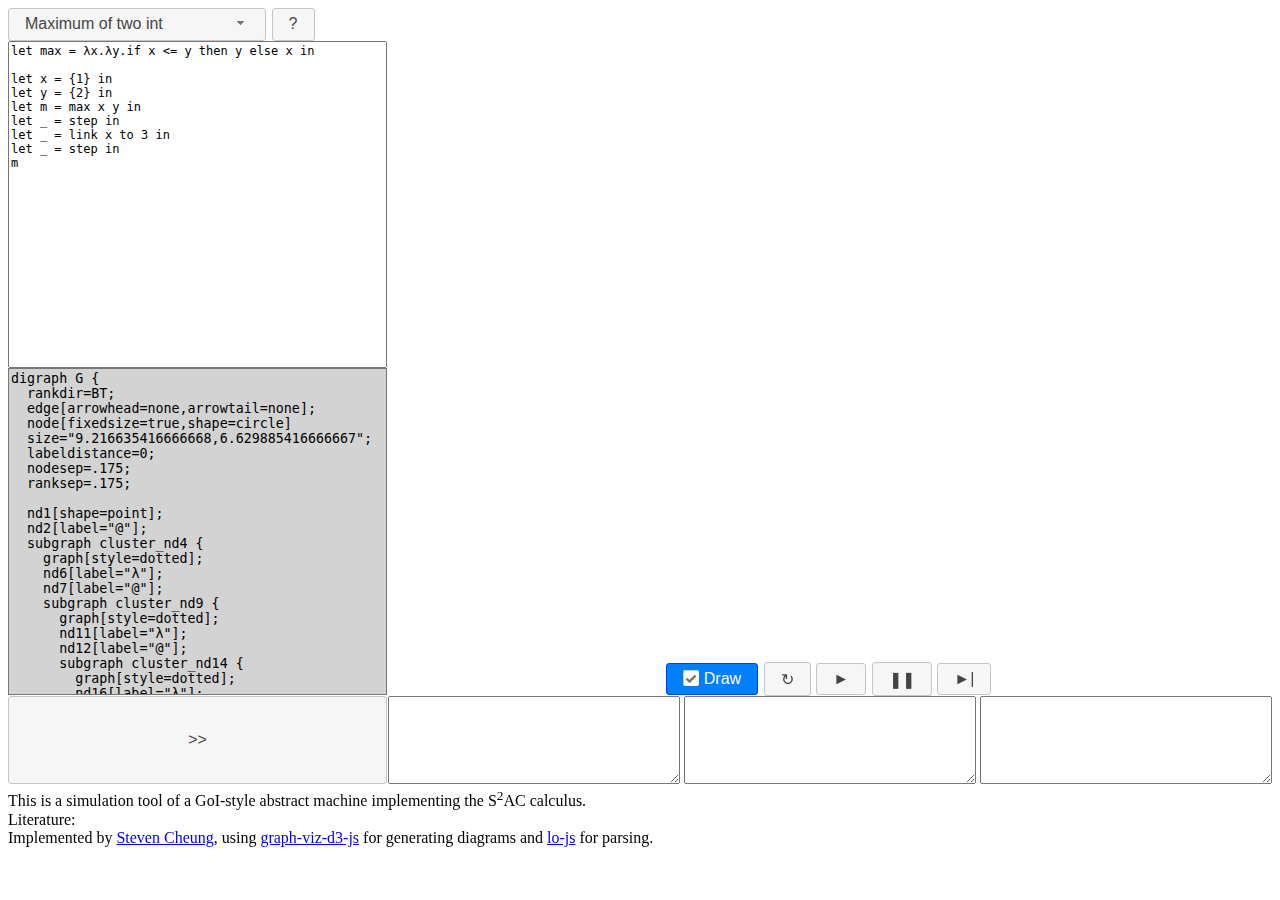
==== index.html @ 3547531f "restructured" ====
<html>
<head>
	<meta charset="utf-8">
  	<title>GoI-SAC Visualiser</title>
  	<link rel="stylesheet" type="text/css" href="./css/jquery-ui.css">
  	<link rel="stylesheet" type="text/css" href="./css/main.css">
  	<script src="./jquery-ui/jquery.js"></script>
  	<script src="./jquery-ui/jquery-ui.js"></script>
  	<script src="./js/examples.js"></script>
  	<script>
  		$(function() {
  			$("#btn-make-graph").button();
  			$("#btn-refresh").button();
  			$("#btn-play").button();
  			$("#btn-pause").button();
  			$("#btn-next").button();
  			$("#btn-save").button();
  			$("#btn-info").button();
        	$("#cb-draw").checkboxradio(); 
  			
  			$("#sm-example").selectmenu({
  				select: function(event, ui) {
  					var prog;
  					switch($("#sm-example option:selected").val()) {
  						case "max": prog = max_ex; break;
  						case "alt": prog = alt_ex; break;
  						case "fir3": prog = fir3_ex; break;
  						case "rsum": prog = rsum_ex; break;
  					}
  					$("#ta-program").val(prog);
  					$("#btn-make-graph").click();
  				}
  			});

  		});
  	</script>
</head>

<body>
	<div class="left">
		<select id="sm-example">
			<option value="max">Maximum of two int</option>
			<option value="alt">Alternating signal</option>
			<option value="fir3">Finite impulse response filter</option>
			<option value="rsum">Running sum</option>
		</select>
		<button id="btn-info">?</button>
		<textarea id="ta-program" rows="40" spellcheck=false style="width: 100%; height: 37%; resize: none; font-size: 12px;">
		</textarea>
		<textarea id="ta-graph" rows="40" style="width: 100%; height: 37%; resize: none; background-color: lightgrey" readonly>
		</textarea>
	</div>
	<div class="right">
		<div align="center" id="graph" style="width: 100%; height: 72%; margin-bottom: 2%"></div>
		<div align="center">
            <label for="cb-draw">Draw</label>
            <input type="checkbox" id="cb-draw" checked>
				<button id="btn-refresh">↻</button>
				<button id="btn-play">►</button>
				<button id="btn-pause">❚❚</button>
				<button id="btn-next">►|</button>
		</div>
	</div>
	<div style="clear: both">
		<div class="left">
			<button id="btn-make-graph" style="width:100%;height:10%">>></button>
		</div>
		<div align="center" class="right">
			<textarea id="flag" rows="4" wrap="off" class="stack-trace" style="width: 33%;"></textarea>
	    	<textarea id="dataStack" rows="4" wrap="off" class="stack-trace" style="width: 33%;"></textarea>
			<textarea id="boxStack" rows="4" wrap="off" class="stack-trace" style="width: 33%;"></textarea>
			<!--<textarea id="modStack" rows="4" wrap="off" class="stack-trace" style="width: 29%;"></textarea>-->
		</div>
	<div>
	<div style="clear: both;">
		This is a simulation tool of a GoI-style abstract machine implementing the S<sup>2</sup>AC calculus.</br>
		Literature: </br>
		Implemented by <a href=http://www.cs.bham.ac.uk/~wtc488/ target="_blank">Steven Cheung</a>, using <a href=https://github.com/mstefaniuk/graph-viz-d3-js target="_blank">graph-viz-d3-js</a> for generating diagrams and <a href=https://github.com/tadeuzagallo/lc-js>lo-js</a> for parsing.
	</div>

	<script src="./bower_components/requirejs/require.js" data-main="main.js"></script>
</body>

</html>
---- css/main.css ----
.left {
    float: left; 
    width: 30%;
}

.right {
    float: right; 
    width: 70%
}

.stack-trace {
	width: 32%;
    height: 10%;
}
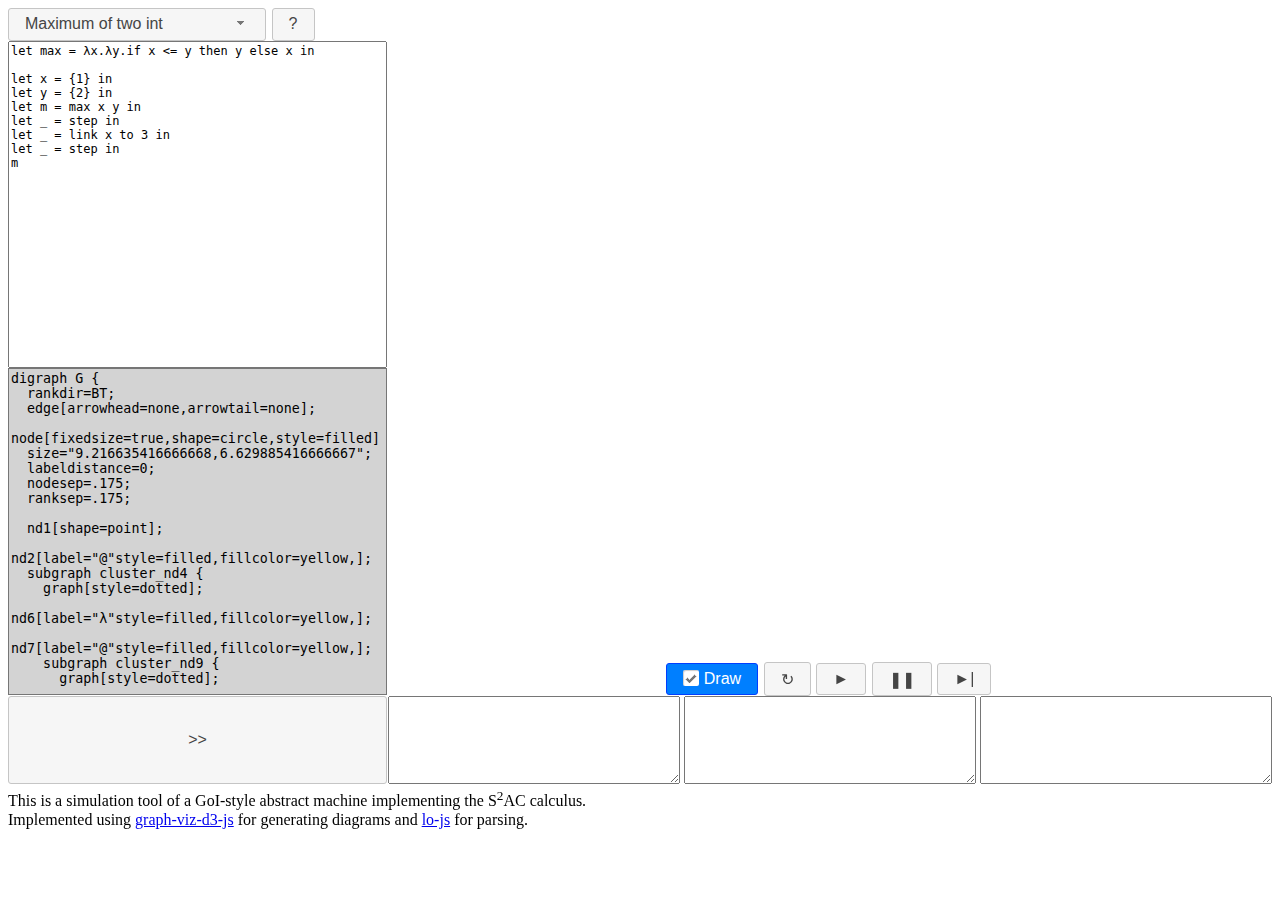
==== commit 84cc837c: "with colours" ====
--- a/index.html
+++ b/index.html
@@ -2,11 +2,11 @@
 <head>
 	<meta charset="utf-8">
   	<title>GoI-SAC Visualiser</title>
-  	<link rel="stylesheet" type="text/css" href="./css/jquery-ui.css">
+  	<link rel="stylesheet" type="text/css" href="./jquery-ui/jquery-ui.css">
   	<link rel="stylesheet" type="text/css" href="./css/main.css">
-  	<script src="./jquery-ui/jquery.js"></script>
+  	<script src="./jquery-ui/external/jquery/jquery.js"></script>
   	<script src="./jquery-ui/jquery-ui.js"></script>
-  	<script src="./js/examples.js"></script>
+  	<script src="./js/examples.js"></script>  
   	<script>
   		$(function() {
   			$("#btn-make-graph").button();
@@ -19,16 +19,16 @@
         	$("#cb-draw").checkboxradio(); 
   			
   			$("#sm-example").selectmenu({
-  				select: function(event, ui) {
+  				change: function(event, ui) {
   					var prog;
   					switch($("#sm-example option:selected").val()) {
   						case "max": prog = max_ex; break;
   						case "alt": prog = alt_ex; break;
-  						case "fir3": prog = fir3_ex; break;
+  						case "avg3": prog = avg3_ex; break;
   						case "rsum": prog = rsum_ex; break;
   					}
   					$("#ta-program").val(prog);
-  					$("#btn-make-graph").click();
+  					$("#btn-make-graph").click(); 
   				}
   			});
 
@@ -41,7 +41,7 @@
 		<select id="sm-example">
 			<option value="max">Maximum of two int</option>
 			<option value="alt">Alternating signal</option>
-			<option value="fir3">Finite impulse response filter</option>
+			<option value="avg3">Finite impulse response filter (1)</option>
 			<option value="rsum">Running sum</option>
 		</select>
 		<button id="btn-info">?</button>
@@ -74,11 +74,25 @@
 	<div>
 	<div style="clear: both;">
 		This is a simulation tool of a GoI-style abstract machine implementing the S<sup>2</sup>AC calculus.</br>
-		Literature: </br>
-		Implemented by <a href=http://www.cs.bham.ac.uk/~wtc488/ target="_blank">Steven Cheung</a>, using <a href=https://github.com/mstefaniuk/graph-viz-d3-js target="_blank">graph-viz-d3-js</a> for generating diagrams and <a href=https://github.com/tadeuzagallo/lc-js>lo-js</a> for parsing.
+		Implemented using <a href=https://github.com/mstefaniuk/graph-viz-d3-js target="_blank">graph-viz-d3-js</a> for generating diagrams and <a href=https://github.com/tadeuzagallo/lc-js>lo-js</a> for parsing.
 	</div>
 
 	<script src="./bower_components/requirejs/require.js" data-main="main.js"></script>
+	<script type="text/javascript">
+		var url = new URL(window.location.href);
+		var ex = url.searchParams.get('ex');
+		var prog;
+		$("#sm-example").val(ex);
+		
+		switch(ex) {
+			case "max": prog = max_ex; break;
+			case "alt": prog = alt_ex; break;
+			case "avg3": prog = avg3_ex; break;
+			case "rsum": prog = rsum_ex; break;
+			default: prog = max_ex;$("#sm-example").val("max")
+		}
+		$("#ta-program").val(prog);
+	</script>
 </body>
 
 </html>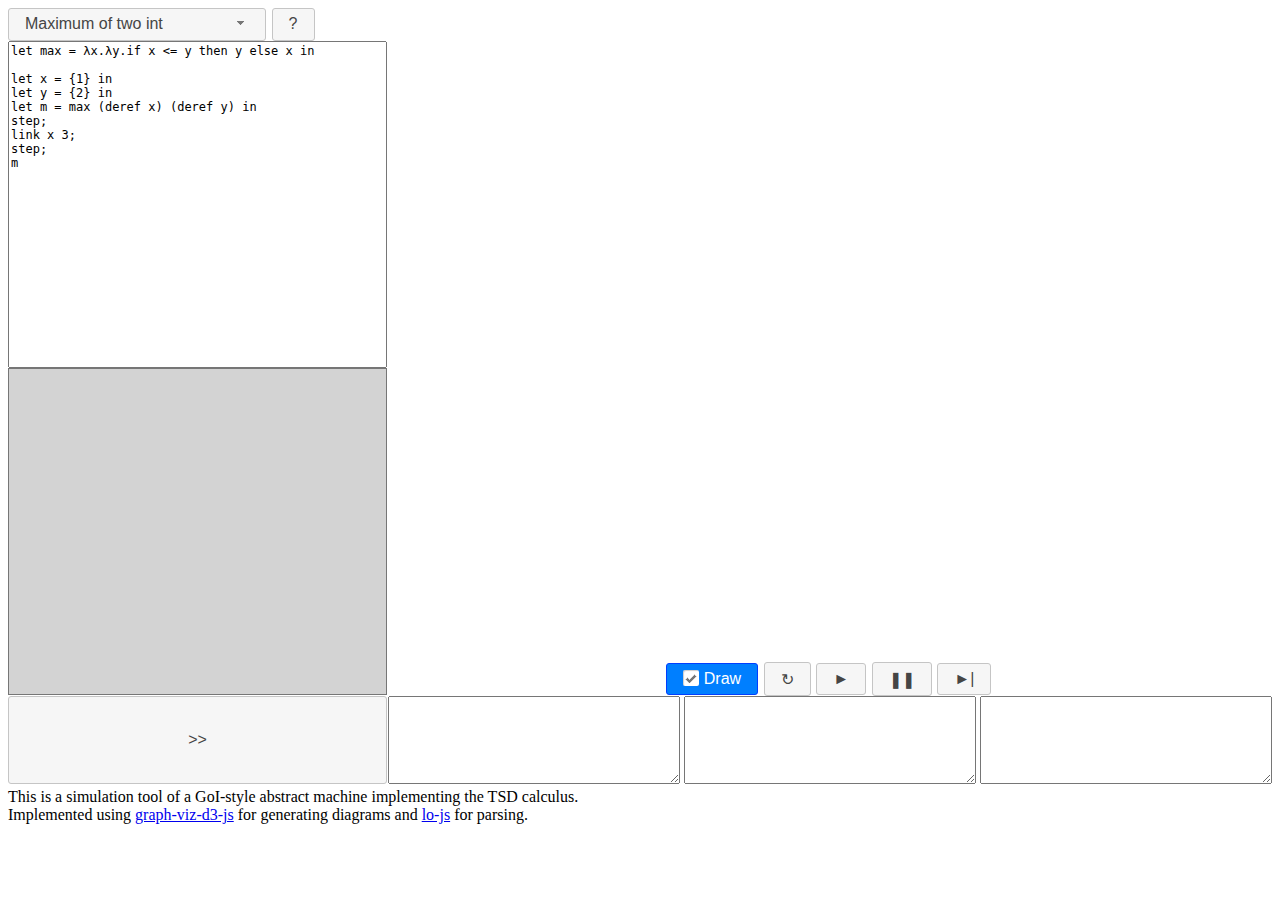
==== commit 2733d022: "modified version:" ====
--- a/index.html
+++ b/index.html
@@ -1,7 +1,7 @@
 <html>
 <head>
 	<meta charset="utf-8">
-  	<title>GoI-SAC Visualiser</title>
+  	<title>TSD Visualiser</title>
   	<link rel="stylesheet" type="text/css" href="./jquery-ui/jquery-ui.css">
   	<link rel="stylesheet" type="text/css" href="./css/main.css">
   	<script src="./jquery-ui/external/jquery/jquery.js"></script>
@@ -22,10 +22,16 @@
   				change: function(event, ui) {
   					var prog;
   					switch($("#sm-example option:selected").val()) {
+  						case "basic": prog = basic_ex; break;
+  						case "dataflow": prog = dfg_ex; break;
+  						case "link": prog = link_ex; break;
   						case "max": prog = max_ex; break;
   						case "alt": prog = alt_ex; break;
-  						case "avg3": prog = avg3_ex; break;
+  						case "fir": prog = fir_ex; break;
+  						//case "iir": prog = iir_ex; break;
   						case "rsum": prog = rsum_ex; break;
+  						//case "fusion": prog = fusion_ex; break;
+  						//case "linear_regression": prog = linear_regression_ex; break;
   					}
   					$("#ta-program").val(prog);
   					$("#btn-make-graph").click(); 
@@ -39,10 +45,16 @@
 <body>
 	<div class="left">
 		<select id="sm-example">
+			<option value="basic">Basic</option>
+			<option value="dataflow">Dataflow graph</option>
+			<option value="link">Link</option>
 			<option value="max">Maximum of two int</option>
 			<option value="alt">Alternating signal</option>
-			<option value="avg3">Finite impulse response filter (1)</option>
+			<option value="fir">Finite impulse response filter</option>
 			<option value="rsum">Running sum</option>
+			<!--<option value="iir">Infinite impulse response filter</option>
+			<option value="fusion">Fusion</option>
+			<option value="linear_regression">Linear regression</option>-->
 		</select>
 		<button id="btn-info">?</button>
 		<textarea id="ta-program" rows="40" spellcheck=false style="width: 100%; height: 37%; resize: none; font-size: 12px;">
@@ -72,8 +84,8 @@
 			<!--<textarea id="modStack" rows="4" wrap="off" class="stack-trace" style="width: 29%;"></textarea>-->
 		</div>
 	<div>
-	<div style="clear: both;">
-		This is a simulation tool of a GoI-style abstract machine implementing the S<sup>2</sup>AC calculus.</br>
+	<div style="clear: both;"> 
+		This is a simulation tool of a GoI-style abstract machine implementing the TSD calculus.</br>
 		Implemented using <a href=https://github.com/mstefaniuk/graph-viz-d3-js target="_blank">graph-viz-d3-js</a> for generating diagrams and <a href=https://github.com/tadeuzagallo/lc-js>lo-js</a> for parsing.
 	</div>
 
@@ -85,10 +97,14 @@
 		$("#sm-example").val(ex);
 		
 		switch(ex) {
+			case "basic": prog = basic_ex; break;
+			case "dataflow": prog = dfg_ex; break;
+			case "link": prog = link_ex; break;
 			case "max": prog = max_ex; break;
 			case "alt": prog = alt_ex; break;
-			case "avg3": prog = avg3_ex; break;
+			case "fir": prog = fir_ex; break;
 			case "rsum": prog = rsum_ex; break;
+			//case "fusion": prog = fusion_ex; break;
 			default: prog = max_ex;$("#sm-example").val("max")
 		}
 		$("#ta-program").val(prog);
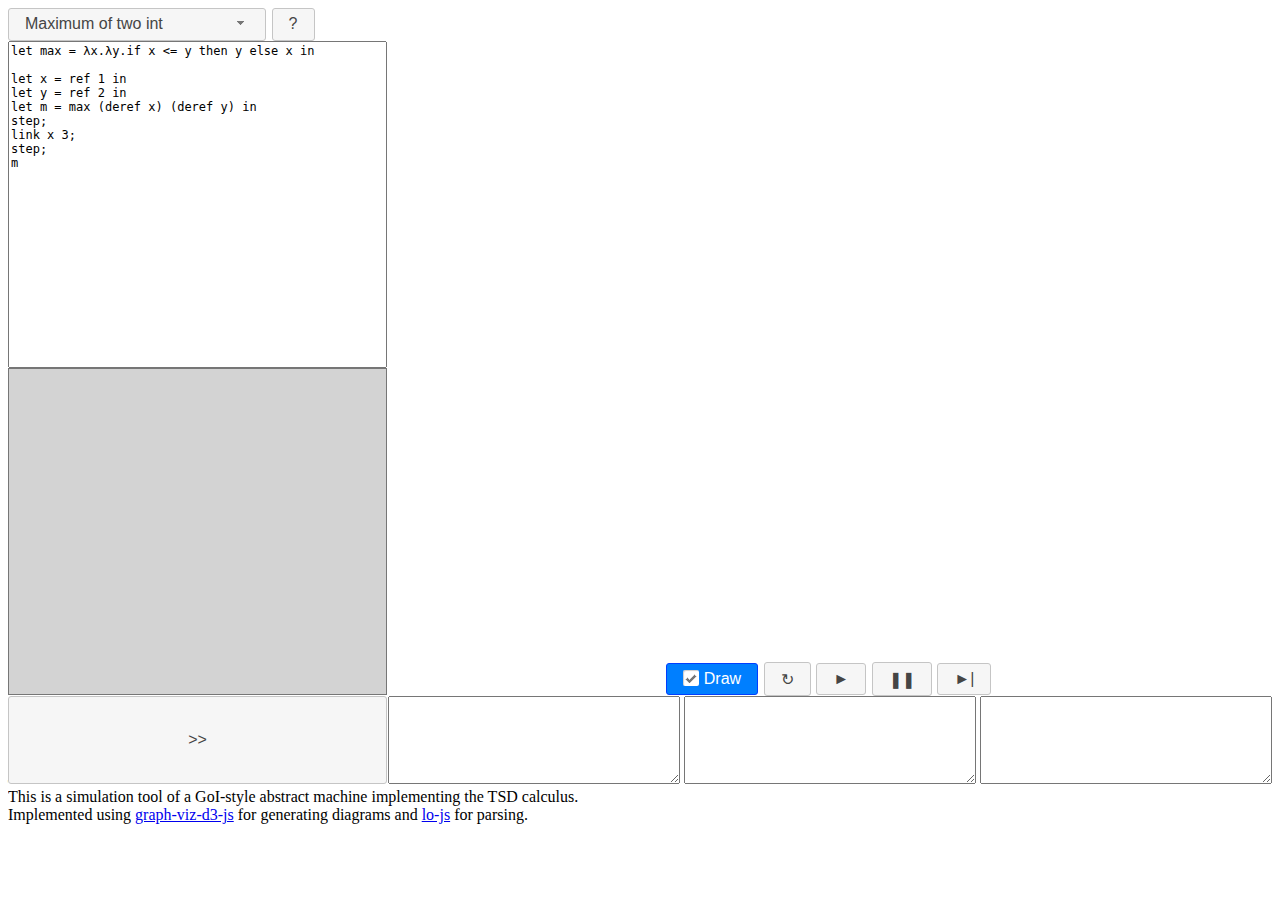
==== commit 6e8493a4: "added if-ex" ====
--- a/index.html
+++ b/index.html
@@ -26,12 +26,9 @@
   						case "dataflow": prog = dfg_ex; break;
   						case "link": prog = link_ex; break;
   						case "max": prog = max_ex; break;
-  						case "alt": prog = alt_ex; break;
+  						case "alt": prog = alt_sum_ex; break;
   						case "fir": prog = fir_ex; break;
-  						//case "iir": prog = iir_ex; break;
-  						case "rsum": prog = rsum_ex; break;
-  						//case "fusion": prog = fusion_ex; break;
-  						//case "linear_regression": prog = linear_regression_ex; break;
+  						case "if": prog = if_ex; break;
   					}
   					$("#ta-program").val(prog);
   					$("#btn-make-graph").click(); 
@@ -49,7 +46,8 @@
 			<option value="dataflow">Dataflow graph</option>
 			<option value="link">Link</option>
 			<option value="max">Maximum of two int</option>
-			<option value="alt">Alternating signal</option>
+			<option value="alt">Alternating sum</option>
+			<option value="if">Semi-strict If</option>
 			<option value="fir">Finite impulse response filter</option>
 			<option value="rsum">Running sum</option>
 			<!--<option value="iir">Infinite impulse response filter</option>
@@ -88,8 +86,6 @@
 		This is a simulation tool of a GoI-style abstract machine implementing the TSD calculus.</br>
 		Implemented using <a href=https://github.com/mstefaniuk/graph-viz-d3-js target="_blank">graph-viz-d3-js</a> for generating diagrams and <a href=https://github.com/tadeuzagallo/lc-js>lo-js</a> for parsing.
 	</div>
-
-	<script src="./bower_components/requirejs/require.js" data-main="main.js"></script>
 	<script type="text/javascript">
 		var url = new URL(window.location.href);
 		var ex = url.searchParams.get('ex');
@@ -101,14 +97,15 @@
 			case "dataflow": prog = dfg_ex; break;
 			case "link": prog = link_ex; break;
 			case "max": prog = max_ex; break;
-			case "alt": prog = alt_ex; break;
+			case "alt": prog = alt_sum_ex; break;
 			case "fir": prog = fir_ex; break;
 			case "rsum": prog = rsum_ex; break;
-			//case "fusion": prog = fusion_ex; break;
+			case "if": prog = if_ex; break;
 			default: prog = max_ex;$("#sm-example").val("max")
 		}
 		$("#ta-program").val(prog);
 	</script>
+	<script src="./bower_components/requirejs/require.js" data-main="main.js"></script>
 </body>
 
 </html>